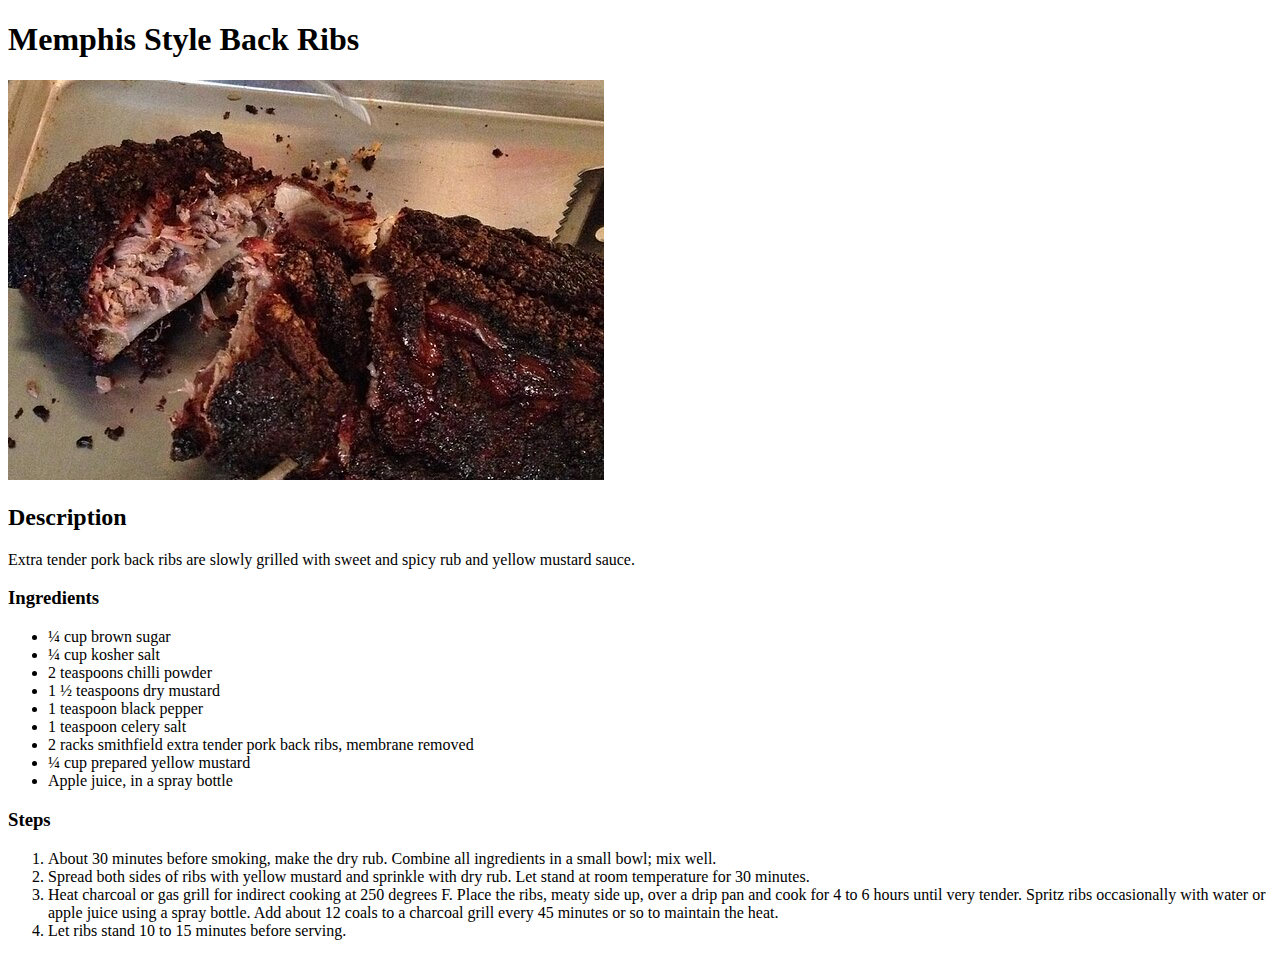
==== recipes/back-ribs.html @ fb3a69cd "Added recipes for pizza, back ribs and chicken wings" ====
<!DOCTYPE html>
<html lang="en">
  <head>
    <title>Memphis Style Back Ribs</title>
    <meta charset="utf-8" />
  </head>
  <body>
    <h1>Memphis Style Back Ribs</h1>
    <img src="../images/back-ribs.jpg" alt="Back Ribs" />

    <h2>Description</h2>
    <p>Extra tender pork back ribs are slowly grilled with sweet and spicy rub and yellow mustard sauce.</p>

    <h3>Ingredients</h3>
    <ul>
      <li>&frac14; cup brown sugar</li>
      <li>&frac14; cup kosher salt</li>
      <li>2 teaspoons chilli powder</li>
      <li>1 &frac12; teaspoons dry mustard</li>
      <li>1 teaspoon black pepper</li>
      <li>1 teaspoon celery salt</li>
      <li>2 racks smithfield extra tender pork back ribs, membrane removed </li>
      <li>&frac14; cup prepared yellow mustard</li>
      <li>Apple juice, in a spray bottle</li>
    </ul>

    <h3>Steps</h3>
    <ol>
      <li>About 30 minutes before smoking, make the dry rub. Combine all ingredients in a small bowl; mix well.</li>
      <li>Spread both sides of ribs with yellow mustard and sprinkle with dry rub. Let stand at room temperature for 30 minutes.</li>
      <li>Heat charcoal or gas grill for indirect cooking at 250 degrees F. Place the ribs, meaty side up, over a drip pan and cook for 4 to 6 hours until very tender. Spritz ribs occasionally with water or apple juice using a spray bottle. Add about 12 coals to a charcoal grill every 45 minutes or so to maintain the heat.</li>
      <li>Let ribs stand 10 to 15 minutes before serving.
      </li>
    </ol>
  </body>
</html>
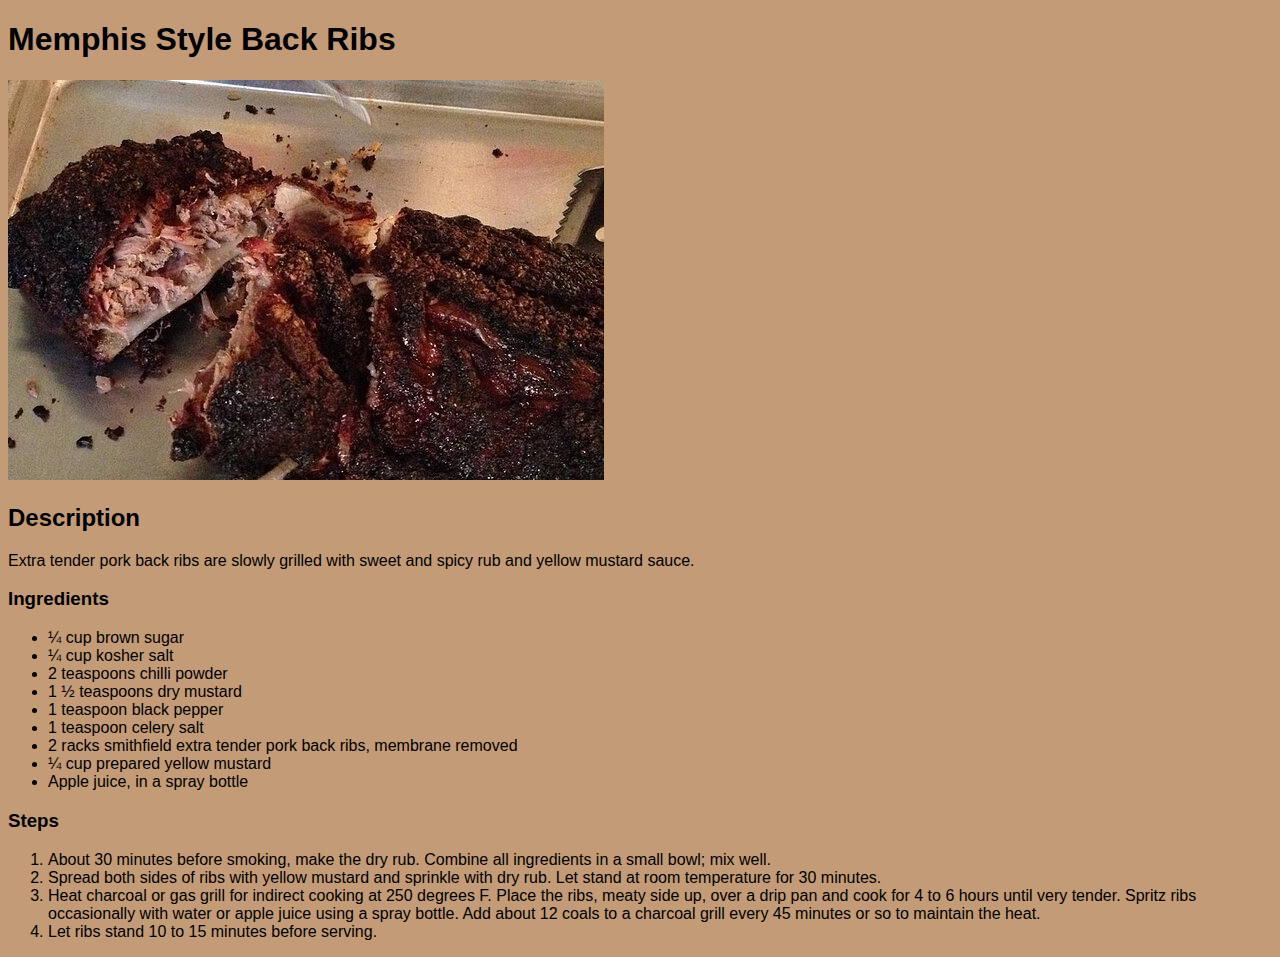
==== commit b7adf493: "Added background color and font" ====
--- a/recipes/back-ribs.html
+++ b/recipes/back-ribs.html
@@ -3,6 +3,7 @@
   <head>
     <title>Memphis Style Back Ribs</title>
     <meta charset="utf-8" />
+    <link rel="stylesheet" href="../css/styles.css">
   </head>
   <body>
     <h1>Memphis Style Back Ribs</h1>
--- a/css/styles.css
+++ b/css/styles.css
@@ -0,0 +1,4 @@
+body {
+  background-color: #c39b77;
+  font-family: 'Open Sans', sans-serif;
+}